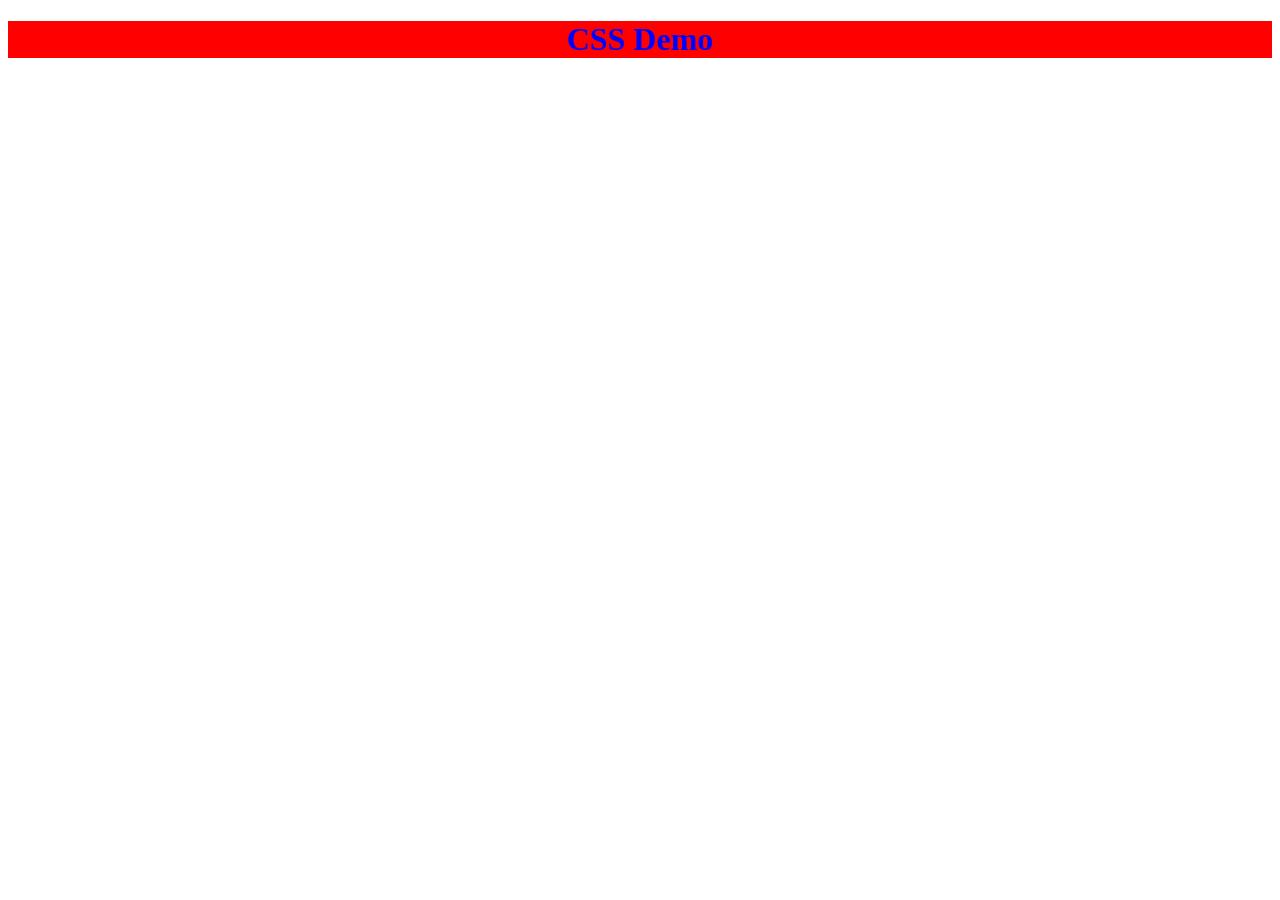
==== cssdemo.html @ 56152d27 "heloo" ====
<!DOCTYPE html>
<html lang="en">
<head>
    <meta charset="UTF-8">
    <meta name="viewport" content="width=device-width, initial-scale=1.0">
    <title>cssdemo</title>
    <link rel="stylesheet" href="styles.css">
</head>
<body>
    <h1>CSS Demo</h1>
</body>
</html>
---- styles.css ----
h1 {
    color: blue;
    font-size: 2em;
    text-align: center;
    background-color: red;
}
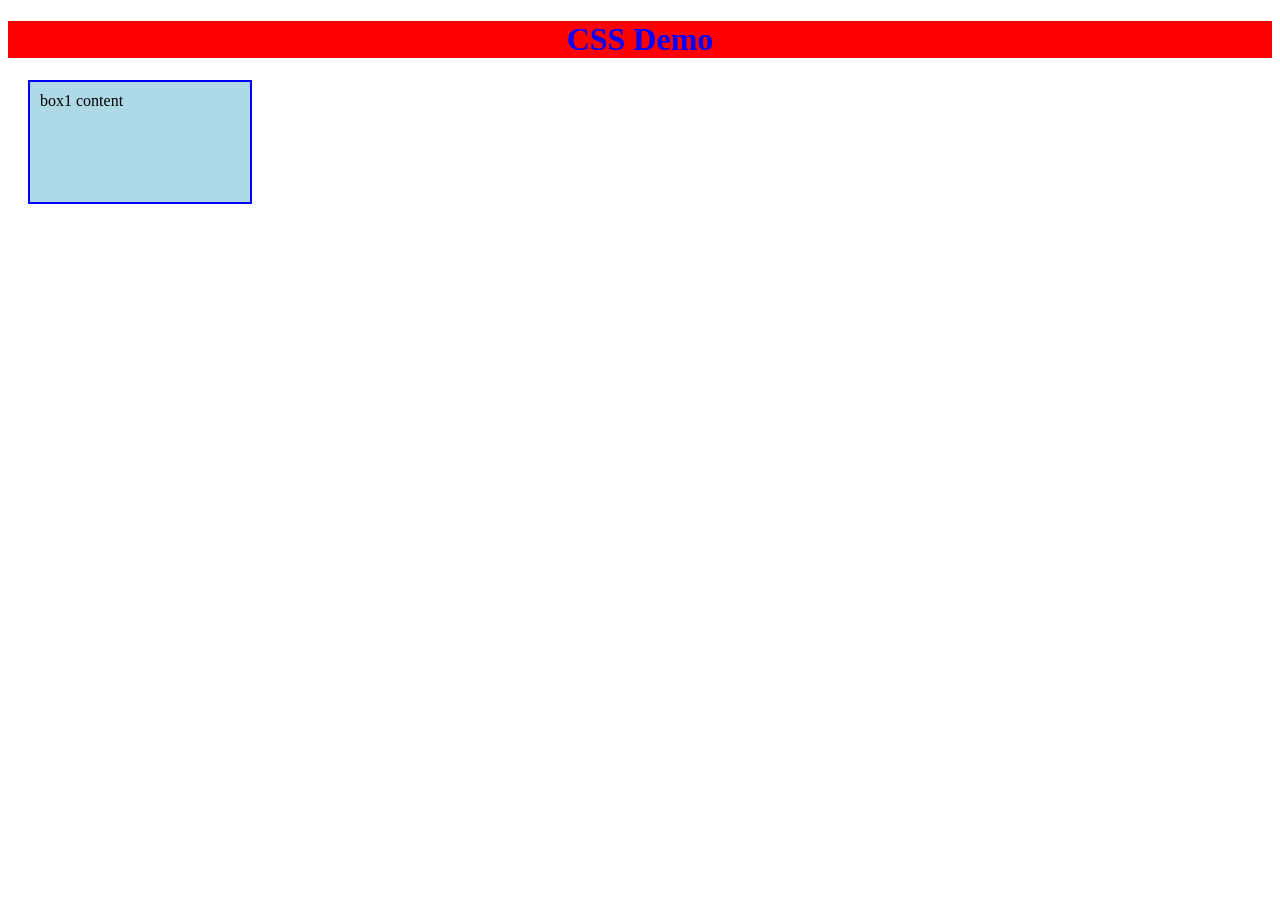
==== commit 9ed48b86: "hi" ====
--- a/cssdemo.html
+++ b/cssdemo.html
@@ -5,8 +5,21 @@
     <meta name="viewport" content="width=device-width, initial-scale=1.0">
     <title>cssdemo</title>
     <link rel="stylesheet" href="styles.css">
+    <style>
+        .box {
+            width: 200px;
+            height: 100px;
+            background-color: lightblue;
+            border: 2px solid blue;
+            padding: 10px;
+            margin: 20px;
+        }
+        </style>
 </head>
 <body>
     <h1>CSS Demo</h1>
+    <div class="box">
+        box1 content
+    </div>
 </body>
 </html>
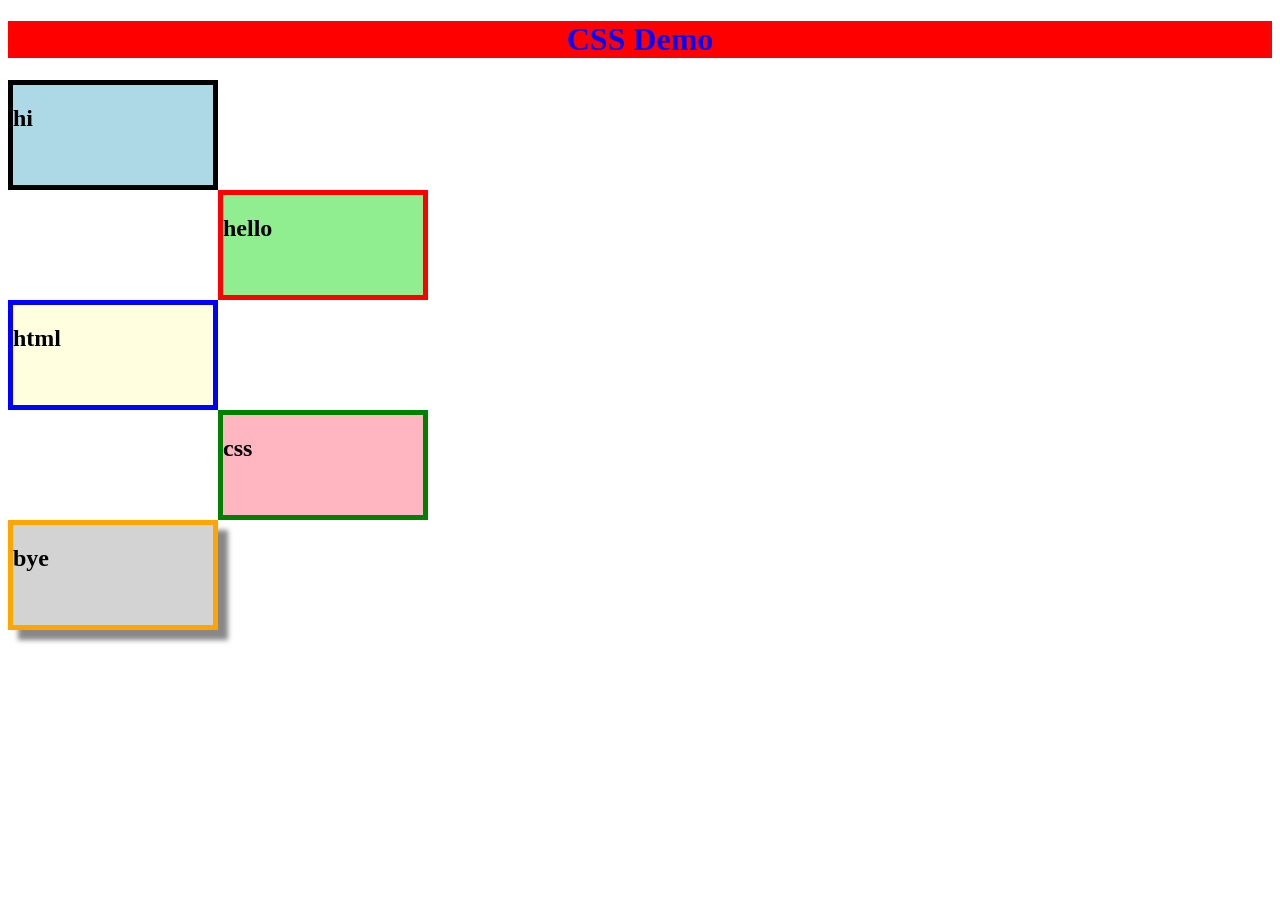
==== commit 766eb706: "hi" ====
--- a/cssdemo.html
+++ b/cssdemo.html
@@ -5,21 +5,23 @@
     <meta name="viewport" content="width=device-width, initial-scale=1.0">
     <title>cssdemo</title>
     <link rel="stylesheet" href="styles.css">
-    <style>
-        .box {
-            width: 200px;
-            height: 100px;
-            background-color: lightblue;
-            border: 2px solid blue;
-            padding: 10px;
-            margin: 20px;
-        }
-        </style>
 </head>
 <body>
     <h1>CSS Demo</h1>
     <div class="box">
-        box1 content
+        <h2>hi</h2>
+    </div>
+    <div class="box1">
+        <h2>hello</h2>
+    </div>
+    <div class="box2">
+        <h2>html</h2>
+    </div>
+    <div class="box3">
+        <h2>css</h2>
+    </div>
+    <div class="box4">
+        <h2>bye</h2>
     </div>
 </body>
 </html>
--- a/styles.css
+++ b/styles.css
@@ -3,4 +3,49 @@
     font-size: 2em;
     text-align: center;
     background-color: red;
-}+}
+.box {
+            width: 200px;
+            height: 100px;
+            border-width: 5px;
+            border-style: solid;
+            border-color: black;
+            background-color: lightblue;
+        }
+        .box1 {
+            width: 200px;
+            height: 100px;
+            border-width: 5px;
+            border-style: solid;
+            border-color: red;
+            margin-left: 210px;
+            background-color: lightgreen;
+        }
+        .box2 {
+            width: 200px;
+            height: 100px;
+            border-width: 5px;
+            border-style: solid;
+            border-color: blue;
+            background-color: lightyellow;
+        }
+        .box3 {
+            width: 200px;
+            height: 100px;
+            border-width: 5px;
+            border-style: solid;
+            border-color: green;
+            margin-left: 210px;
+            background-color: lightpink;
+        }
+        .box4 {
+            width: 200px;
+            height: 100px;
+            border-width: 5px;
+            border-style: solid;
+            border-color: orange;
+            background-color: lightgray;
+            background-image: url('https://www.w3schools.com/css/img_lights.jpg');
+            background-size: cover;
+            box-shadow: 10px 10px 5px #888888;
+        }
